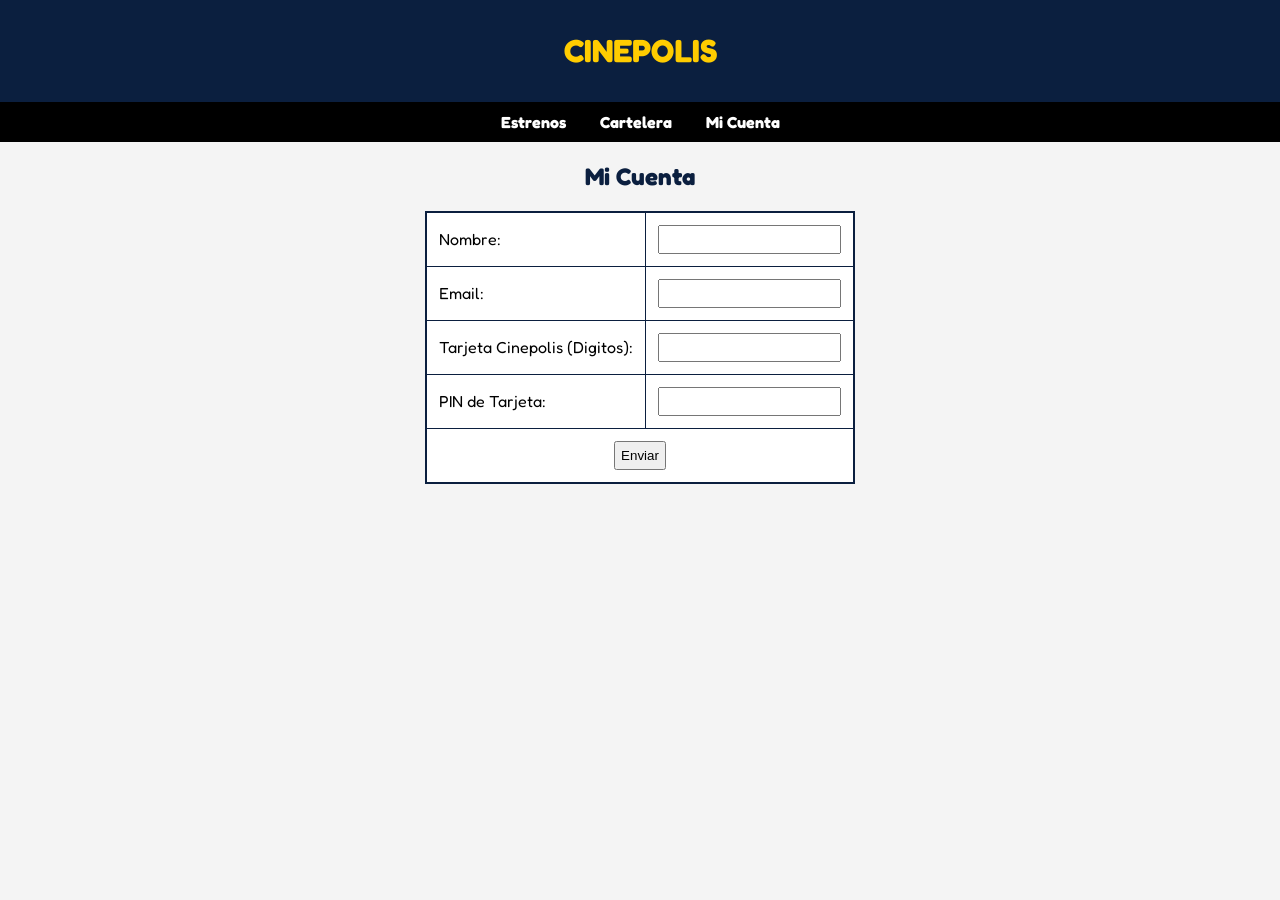
==== micuenta.html @ a9fb6ae0 "Add files via upload" ====
<!DOCTYPE html>
<html>
<head>
    <title>Cinepolis - Mi Cuenta</title>
    <link rel="preconnect" href="https://fonts.googleapis.com">
    <link rel="preconnect" href="https://fonts.gstatic.com" crossorigin>
    <link href="https://fonts.googleapis.com/css2?family=Fredoka:wght@300..700&display=swap" rel="stylesheet">
    <link rel="stylesheet" href="estilos.css">
</head>
<body>
<header>
        <h1>CINEPOLIS</h1>
    </header>

    <nav>
        <a href="index.html#estrenos">Estrenos</a>
        <a href="index.html">Cartelera</a>
        <a href="micuenta.html">Mi Cuenta</a>
    </nav>

    <h2>Mi Cuenta</h2>

    <form>
        <table border="1">
            <tr>
                <td><label>Nombre:</label></td>
                <td><input type="text"></td>
            </tr>
            <tr>
                <td><label>Email:</label></td>
                <td><input type="text"></td>
            </tr>
            <tr>
                <td><label>Tarjeta Cinepolis (Digitos):</label></td>
                <td><input type="text"></td>
            </tr>
            <tr>
                <td><label>PIN de Tarjeta:</label></td>
                <td><input type="password"></td>
            </tr>
            <tr>
                <td colspan="2" style="text-align: center;">
                    <input type="submit" value="Enviar">
                </td>
            </tr>
        </table>
    </form>

</body>
</html>
---- estilos.css ----
body {
    background-color: #f4f4f4;
    font-family: 'Fredoka', sans-serif;
    margin: 0;
}

header {
    background-color: #0b1f3f;
    color: #ffcc00;
    text-align: center;
    padding: 10px;
}

nav {
    background-color: #000000;
    text-align: center;
    padding: 10px;
}

a {
    color: white;
    margin: 15px;
    text-decoration: none;
    font-weight: bold;
}

h2 {
    text-align: center;
    color: #0b1f3f;
}

table {
    margin: 0 auto;
    border-collapse: collapse;
}

td {
    padding: 12px;
    text-align: center;
}

form {
    text-align: center;
}

form table {
    background-color: white;
    border: 2px solid #0b1f3f;
}

form td {
    text-align: left;
}

input {
    padding: 5px;
}
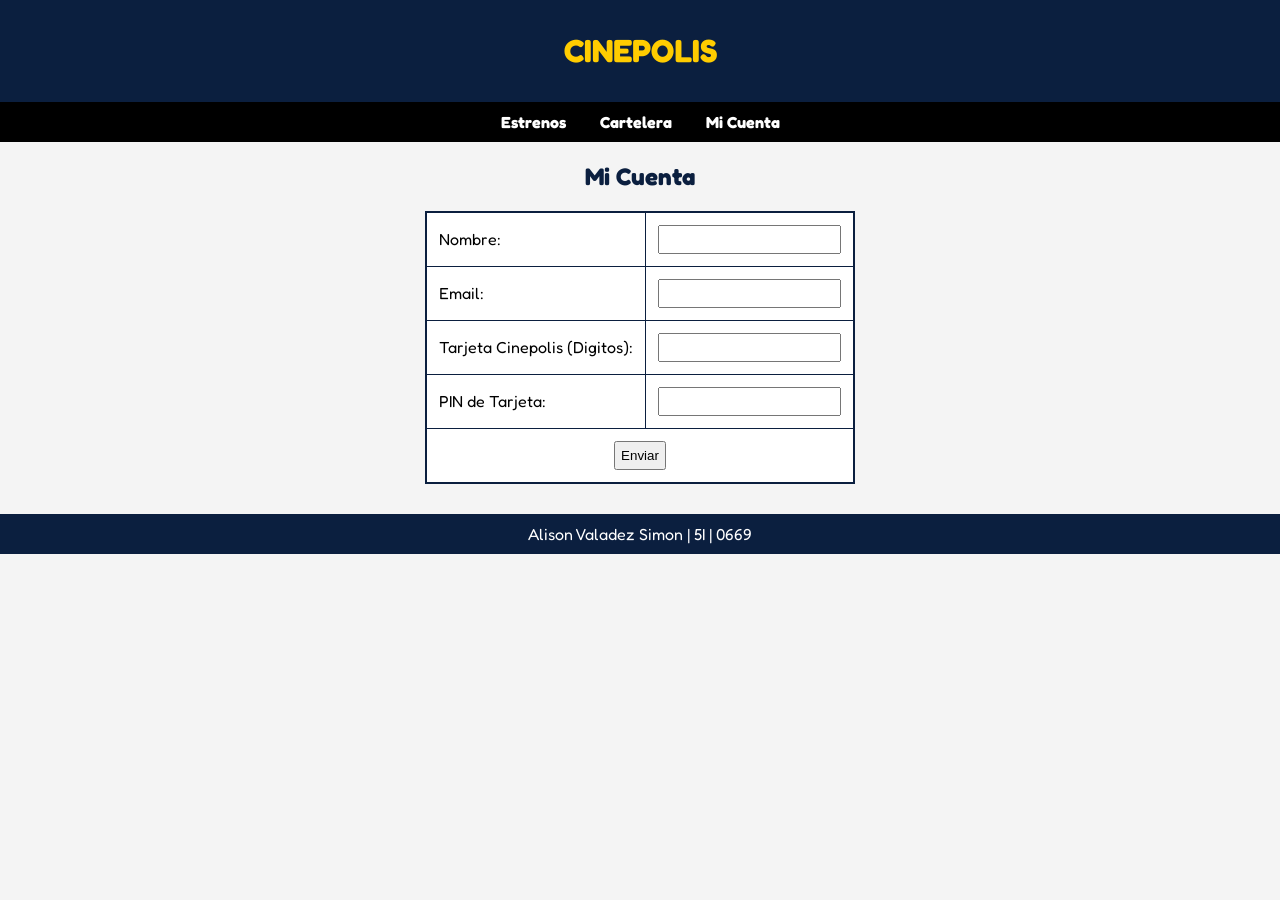
==== commit b99f24a5: "Update micuenta.html" ====
--- a/micuenta.html
+++ b/micuenta.html
@@ -45,6 +45,8 @@
             </tr>
         </table>
     </form>
-
+<footer>
+        <p>Alison Valadez Simon | 5I | 0669</p>
+    </footer>
 </body>
-</html>+</html>
--- a/estilos.css
+++ b/estilos.css
@@ -54,4 +54,15 @@
 
 input {
     padding: 5px;
-}+}
+footer {
+    background-color: #0b1f3f;
+    color: white;
+    text-align: center;
+    padding: 10px;
+    margin-top: 30px;
+}
+
+footer p {
+    margin: 0;
+}
